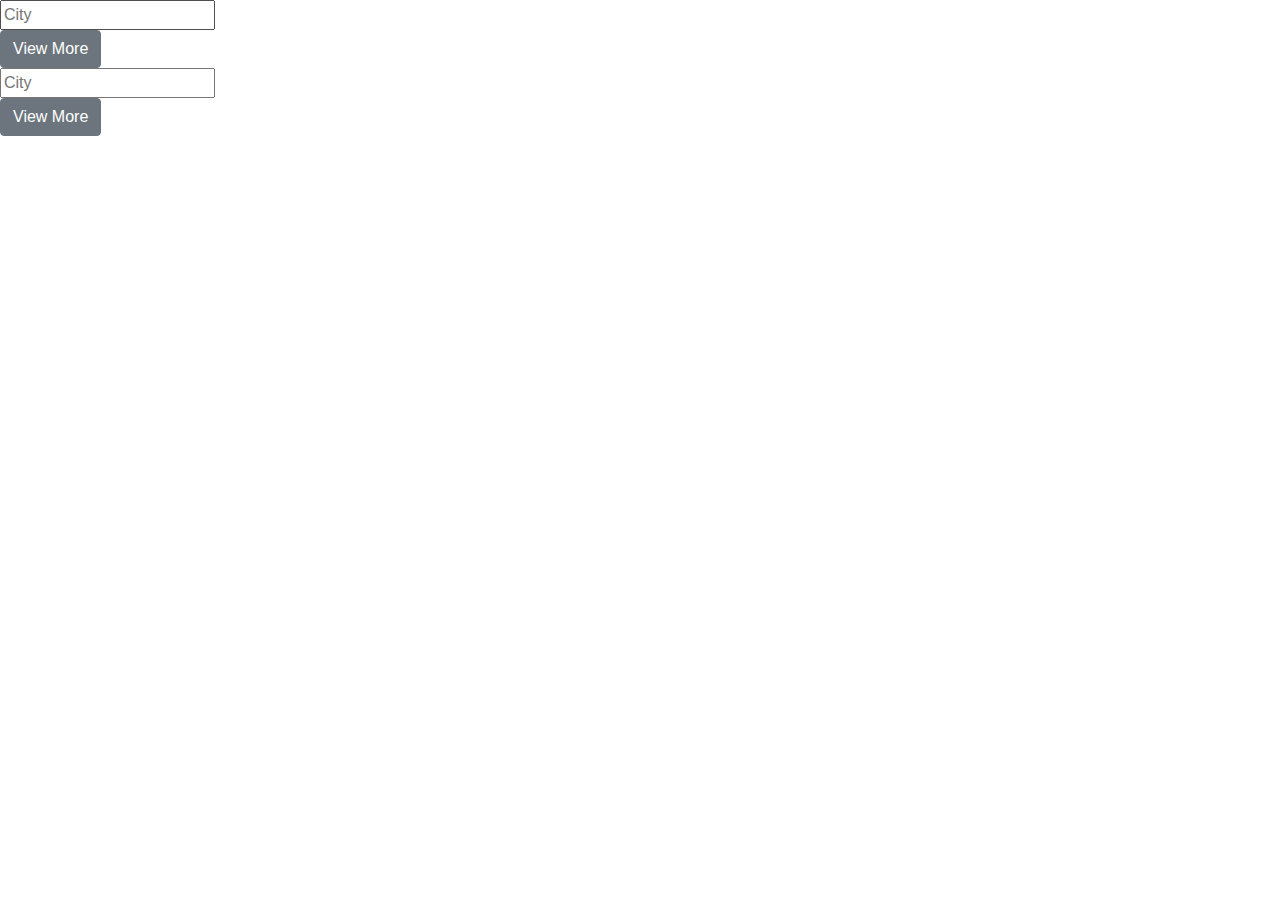
==== index.html @ 20ef03cf "Checkpoint 10" ====
<!DOCTYPE html>
<html>
  <head>
    <title>Index</title>

    <!-- Import CSS -->
    <link
      href="https://fonts.googleapis.com/css2?family=Ubuntu&display=swap"
      rel="stylesheet"
    />
    <link
      rel="stylesheet"
      href="https://stackpath.bootstrapcdn.com/bootstrap/4.5.0/css/bootstrap.min.css"
    />
    <script src="https://ajax.googleapis.com/ajax/libs/jquery/3.5.1/jquery.min.js"></script>
    <script src="https://stackpath.bootstrapcdn.com/bootstrap/4.5.0/js/bootstrap.min.js"></script>
    <link rel="stylesheet" href="project/styles/common.css" />
    <link rel="stylesheet" href="project/styles/index.css" />
  </head>

  <body>
    <div class="main-container">
      <!-- Added the header elements: Logo and Login Button -->
      <header class="header-footer" id="header"></header>

      <!-- Added the main body content: city search bar div and city lists -->
      <div id="index-container">
        <div id="banner">
          <div id="search-bar">
            <!-- Added form element for search bar to take input-->
            <!--Make sure the form has the autocomplete function switched off:-->
            <form autocomplete="off">
              <input id="search-input" type="text" placeholder="City" />
            </form>
          </div>
        </div>

        <div id="city-cards"></div>

        <div id="view-more-city-cards"></div>


        <a id="view-more">
            <button type="button" id="view-more-btn" class="btn btn-secondary" onclick="viewMore()">View More</button> 
        </a>  
      </div>

      <!-- Added the footer elements: Contact Us Button, Social Media Links -->
      <footer class="header-footer" id="footer"></footer>
      <script src="project/scripts/index.js"></script>
      <script src="project/scripts/common.js"></script>
    </div>
  </body>
  <!DOCTYPE html>
  <html>
    <head>
      <title>Index</title>
  
      <!-- Import CSS -->
      <link
        href="https://fonts.googleapis.com/css2?family=Ubuntu&display=swap"
        rel="stylesheet"
      />
      <link
        rel="stylesheet"
        href="https://stackpath.bootstrapcdn.com/bootstrap/4.5.0/css/bootstrap.min.css"
      />
      <script src="https://ajax.googleapis.com/ajax/libs/jquery/3.5.1/jquery.min.js"></script>
      <script src="https://stackpath.bootstrapcdn.com/bootstrap/4.5.0/js/bootstrap.min.js"></script>
      <link rel="stylesheet" href="project/styles/common.css" />
      <link rel="stylesheet" href="project/styles/index.css" />
    </head>
  
    <body>
      <div class="main-container">
        <!-- Added the header elements: Logo and Login Button -->
        <header class="header-footer" id="header"></header>
  
        <!-- Added the main body content: city search bar div and city lists -->
        <div id="index-container">
          <div id="banner">
            <div id="search-bar">
              <!-- Added form element for search bar to take input-->
              <!--Make sure the form has the autocomplete function switched off:-->
              <form autocomplete="off">
                <input id="search-input" type="text" placeholder="City" />
              </form>
            </div>
          </div>
  
          <div id="city-cards"></div>
  
          <div id="view-more-city-cards"></div>
  
  
          <a id="view-more">
              <button type="button" id="view-more-btn" class="btn btn-secondary" onclick="viewMore()">View More</button> 
          </a>  
        </div>
  
        <!-- Added the footer elements: Contact Us Button, Social Media Links -->
        <footer class="header-footer" id="footer"></footer>
        <script src="project/scripts/index.js"></script>
        <script src="project/scripts/common.js"></script>
      </div>
    </body>
  </html>
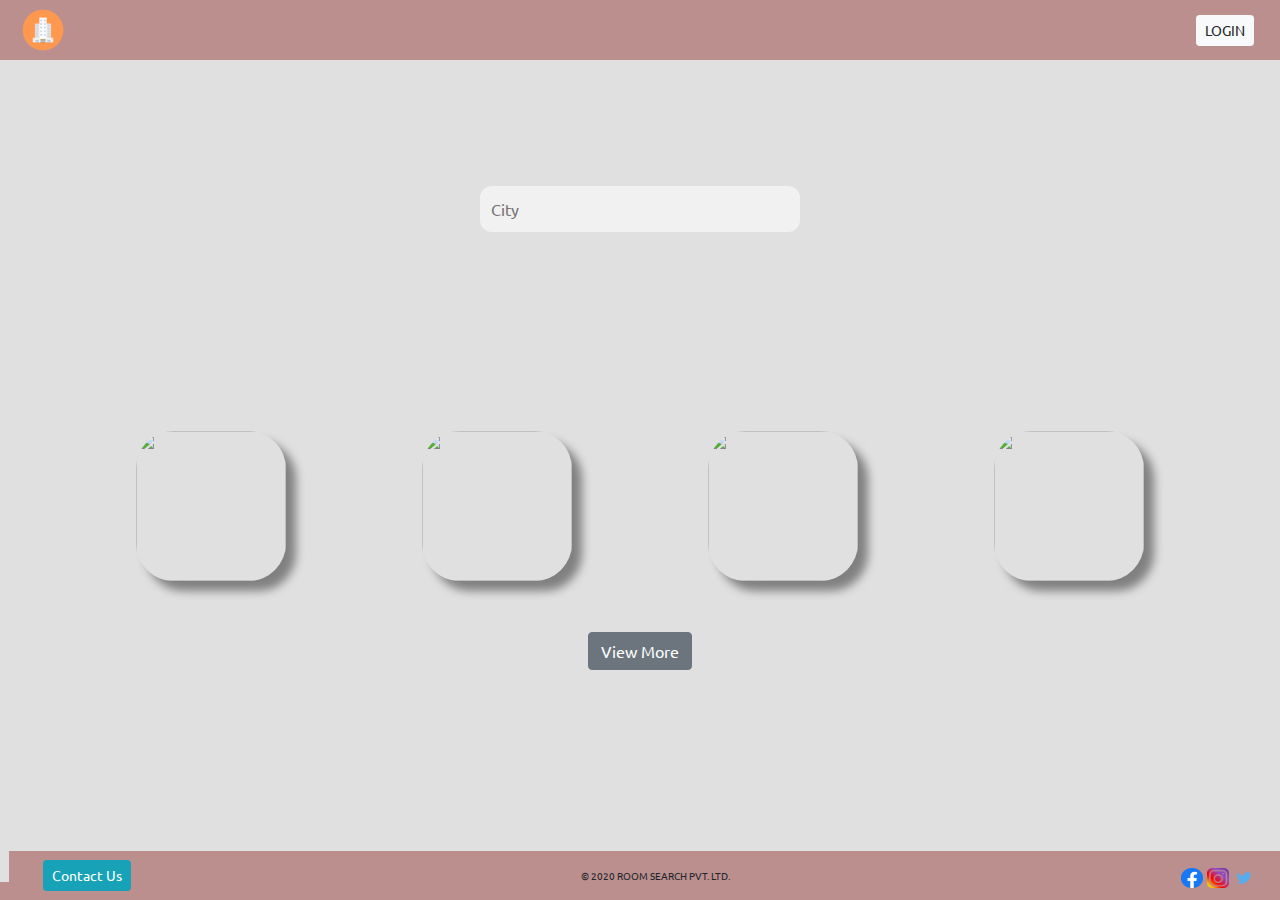
==== commit 4d781ab0: "Checkpoint 15" ====
--- a/index.html
+++ b/index.html
@@ -14,8 +14,8 @@
     />
     <script src="https://ajax.googleapis.com/ajax/libs/jquery/3.5.1/jquery.min.js"></script>
     <script src="https://stackpath.bootstrapcdn.com/bootstrap/4.5.0/js/bootstrap.min.js"></script>
-    <link rel="stylesheet" href="project/styles/common.css" />
-    <link rel="stylesheet" href="project/styles/index.css" />
+    <link rel="stylesheet" href="styles/common.css" />
+    <link rel="stylesheet" href="styles/index.css" />
   </head>
 
   <body>
@@ -39,7 +39,7 @@
 
         <div id="view-more-city-cards"></div>
 
-
+        
         <a id="view-more">
             <button type="button" id="view-more-btn" class="btn btn-secondary" onclick="viewMore()">View More</button> 
         </a>  
@@ -47,61 +47,9 @@
 
       <!-- Added the footer elements: Contact Us Button, Social Media Links -->
       <footer class="header-footer" id="footer"></footer>
-      <script src="project/scripts/index.js"></script>
-      <script src="project/scripts/common.js"></script>
+      <script src="scripts/index.js"></script>
+      <script src="scripts/common.js"></script>
     </div>
   </body>
-  <!DOCTYPE html>
-  <html>
-    <head>
-      <title>Index</title>
-  
-      <!-- Import CSS -->
-      <link
-        href="https://fonts.googleapis.com/css2?family=Ubuntu&display=swap"
-        rel="stylesheet"
-      />
-      <link
-        rel="stylesheet"
-        href="https://stackpath.bootstrapcdn.com/bootstrap/4.5.0/css/bootstrap.min.css"
-      />
-      <script src="https://ajax.googleapis.com/ajax/libs/jquery/3.5.1/jquery.min.js"></script>
-      <script src="https://stackpath.bootstrapcdn.com/bootstrap/4.5.0/js/bootstrap.min.js"></script>
-      <link rel="stylesheet" href="project/styles/common.css" />
-      <link rel="stylesheet" href="project/styles/index.css" />
-    </head>
-  
-    <body>
-      <div class="main-container">
-        <!-- Added the header elements: Logo and Login Button -->
-        <header class="header-footer" id="header"></header>
-  
-        <!-- Added the main body content: city search bar div and city lists -->
-        <div id="index-container">
-          <div id="banner">
-            <div id="search-bar">
-              <!-- Added form element for search bar to take input-->
-              <!--Make sure the form has the autocomplete function switched off:-->
-              <form autocomplete="off">
-                <input id="search-input" type="text" placeholder="City" />
-              </form>
-            </div>
-          </div>
-  
-          <div id="city-cards"></div>
-  
-          <div id="view-more-city-cards"></div>
-  
-  
-          <a id="view-more">
-              <button type="button" id="view-more-btn" class="btn btn-secondary" onclick="viewMore()">View More</button> 
-          </a>  
-        </div>
-  
-        <!-- Added the footer elements: Contact Us Button, Social Media Links -->
-        <footer class="header-footer" id="footer"></footer>
-        <script src="project/scripts/index.js"></script>
-        <script src="project/scripts/common.js"></script>
-      </div>
-    </body>
-  </html>+</html>
+
--- a/styles/common.css
+++ b/styles/common.css
@@ -0,0 +1,79 @@
+/* Added CSS for header and footer */
+* {
+    font-family: 'Ubuntu', sans-serif;
+}
+html, body {
+    height: 100%;
+    width: 100%;
+    margin: 0;
+    background-color: #e0e0e0;  
+}
+a {
+    color: black !important;
+}
+.main-container {
+    width: 100%;
+    height: 100%;
+}
+#logo-image {
+    height: 100%;
+    width: 60px;
+}
+.logo {
+    margin-left: 1%;
+}
+.social-media-image {
+    height: 20px;
+    width: 22px;
+}
+.header-footer {
+    background-color:rosybrown;
+    position: fixed;
+    width: 100%;
+    z-index: 1;
+    display: flex;
+    justify-content: space-between;
+    align-items: center;
+}
+header {
+    top: 0;  
+}
+footer {
+    padding:0.7%;
+    bottom: 0;
+}
+#login {
+    margin-right: 2%;
+}
+#contact {
+    margin-left: 2%;
+}
+#social-media-images {
+    margin-right: 2%;
+}
+#copyright-text {
+    font-size: 10px;
+}
+.hotel-name-rating {
+    padding: 3% 3% !important;
+}
+.heading {
+    font-family: cursive !important;
+    margin-top: 1%;
+}
+#login-form {
+    display: flex;
+    flex-direction: column;
+}
+.login-field {
+    display: flex;
+    justify-content: space-evenly;
+    align-items: center;
+    padding: 2%;
+}
+#login-button {
+    margin: auto;
+}
+.checked {
+    color: orange;
+}--- a/styles/index.css
+++ b/styles/index.css
@@ -0,0 +1,136 @@
+#index-container {
+    display: flex;
+    flex-direction: column;
+}
+#view-more-city-cards {
+    display: flex;
+    justify-content: space-evenly;
+    padding: 4% 0%;
+}
+#city-cards {
+    display: flex;
+    justify-content: space-evenly;
+    padding: 4% 0%;
+}
+.city-image{
+    height: 150px;
+    width: 150px;
+    border-radius: 25%;
+    box-shadow: 10px 10px 10px grey;
+}
+.city-card-and-name-inner {
+    position: relative;
+}
+/* Added CSS for background image */
+#banner{
+    background-image: url("https://media-cdn.tripadvisor.com/media/photo-o/14/10/2e/af/india.jpg");
+    /* Control the height of the image */
+    height: 380px;
+    /* Center and scale the image nicely */
+    background-position: center;
+    background-repeat: no-repeat;
+    background-size: cover;
+    position: relative;
+}
+#search-bar {
+    position: absolute;
+    top: 55%;
+    left: 50%;
+    transform: translate(-50%, -50%);
+    width: 25%;
+}
+#search-input {
+    border: 1px solid transparent;
+    background-color: #f1f1f1;
+    padding: 10px;
+    font-size: 16px;
+    border-radius: 12px;
+    width: 100%;
+}
+#search-input:focus {
+    outline: none;
+}
+.overlay {
+    position: absolute;
+    top: 0;
+    background: rgba(0, 0, 0, 0.5);
+    color: #f1f1f1;
+    width: 100%;
+    height: 100%;
+    opacity: 0;
+    text-align: center;
+    border-radius: 25%;
+}
+.city-card-and-name-inner:hover .overlay {
+    opacity: 1;
+}
+.overlay span {
+    position:relative;
+    top:45%;
+}
+#view-more {
+    margin-bottom:7%;
+    display: flex;
+    justify-content: center;
+}
+#view-more-city-cards {
+    display: none;
+}
+@media screen and (max-width: 576px) {
+    #search-bar {
+        width: 60%;
+    }
+    .city-cards {
+        flex-direction: column;
+        margin: auto;
+    }
+    .city-image{
+        height: 200px;
+        width: 200px;
+    }
+    .city-card-and-name-inner {
+        padding: 4% 0%;
+    }
+    #view-more {
+        margin-bottom:20%;
+    }
+}
+@media screen and (min-width: 576px) and (max-width: 768px) {
+    #search-bar {
+        width: 60%;
+    }
+    .city-cards {
+        flex-wrap: wrap;
+        margin: auto;
+    }
+    .city-image{
+        height: 250px;
+        width: 260px;
+    }
+    .city-card-and-name-inner {
+        padding: 4% 0%;
+    }
+}
+
+/*the container must be positioned relative:*/
+.search-items {
+    border: 1px solid #d4d4d4;
+    z-index: 99;
+    width: 100%;
+}
+.search-items div{
+    padding: 10px;
+    cursor: pointer;
+    background-color: #fff; 
+    border-bottom: 1px solid #d4d4d4; 
+    border-radius: 12px;
+}
+/*when hovering an item:*/
+.search-items div:hover {
+    background-color: #e9e9e9; 
+}
+/*when navigating through the items using the arrow keys:*/
+.search-active {
+    background-color: DodgerBlue !important; 
+    color: #ffffff; 
+}